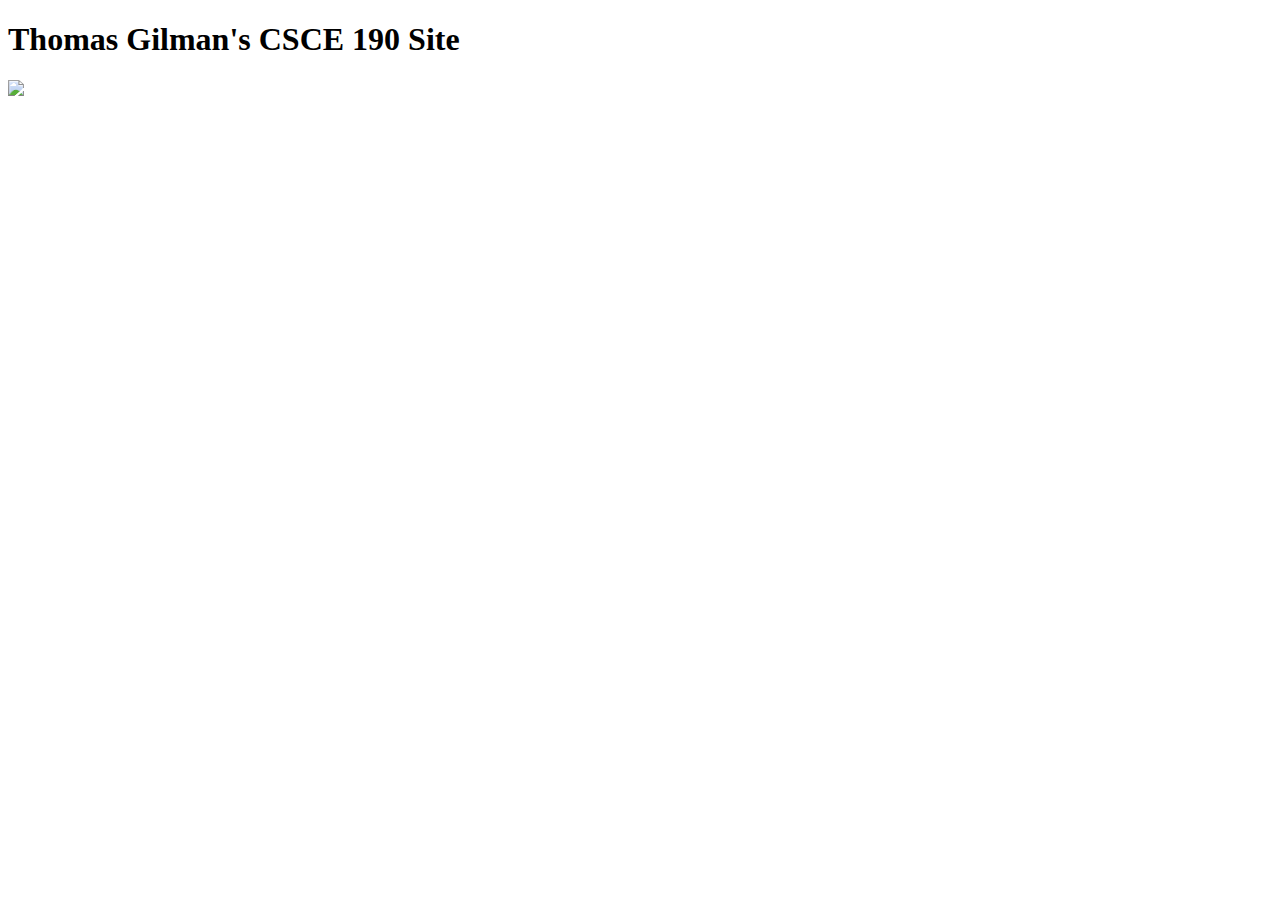
==== csce190/index.html @ 2f9afff3 "Add files via upload" ====
<!DOCTYPE html>
<html>
    <head>
        <title>CSCE 190: Thomas Gilman</title>
    </head>
    <body>
        <h1>Thomas Gilman's CSCE 190 Site</h1>

        <section class ="assignment">
            <img src="Desktop/csce190/images/problemStatement.png">
        </section>
    </body>
</html>
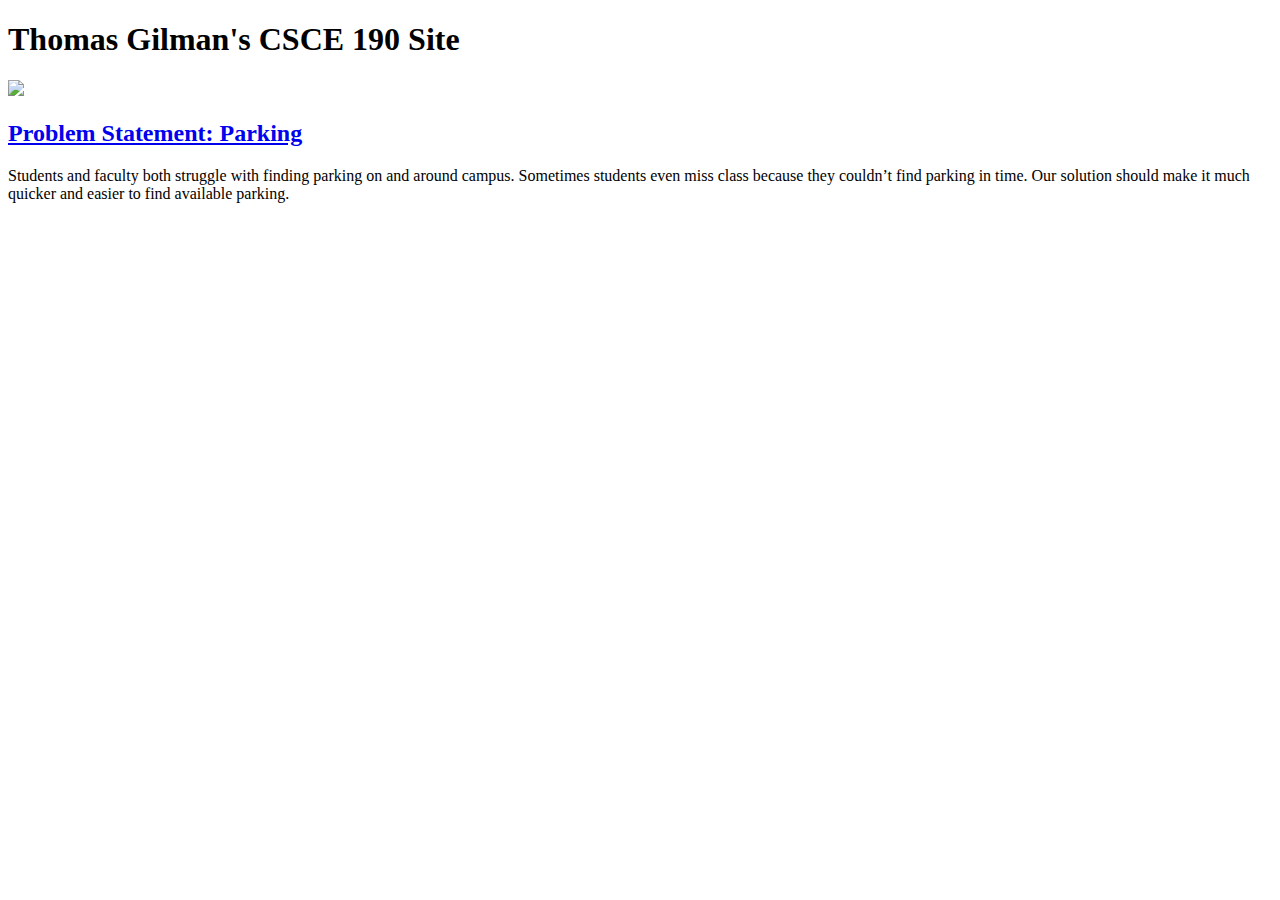
==== commit e40ebe9e: "Add files via upload" ====
--- a/csce190/index.html
+++ b/csce190/index.html
@@ -7,7 +7,13 @@
         <h1>Thomas Gilman's CSCE 190 Site</h1>
 
         <section class ="assignment">
-            <img src="Desktop/csce190/images/problemStatement.png">
+            <a href="files/Problem Statement.pdf"><img src="images/problemStatement.png"></a>
+            <section class="ass.details">
+                <a href="files/Problem Statement.pdf"><h2>Problem Statement: Parking</h2></a>
+                <p>Students and faculty both struggle with finding parking on and around campus. Sometimes students even
+                    miss class because they couldn’t find parking in time. Our solution should make it much quicker and
+                    easier to find available parking.</p>
+            </section>
         </section>
     </body>
 </html>
